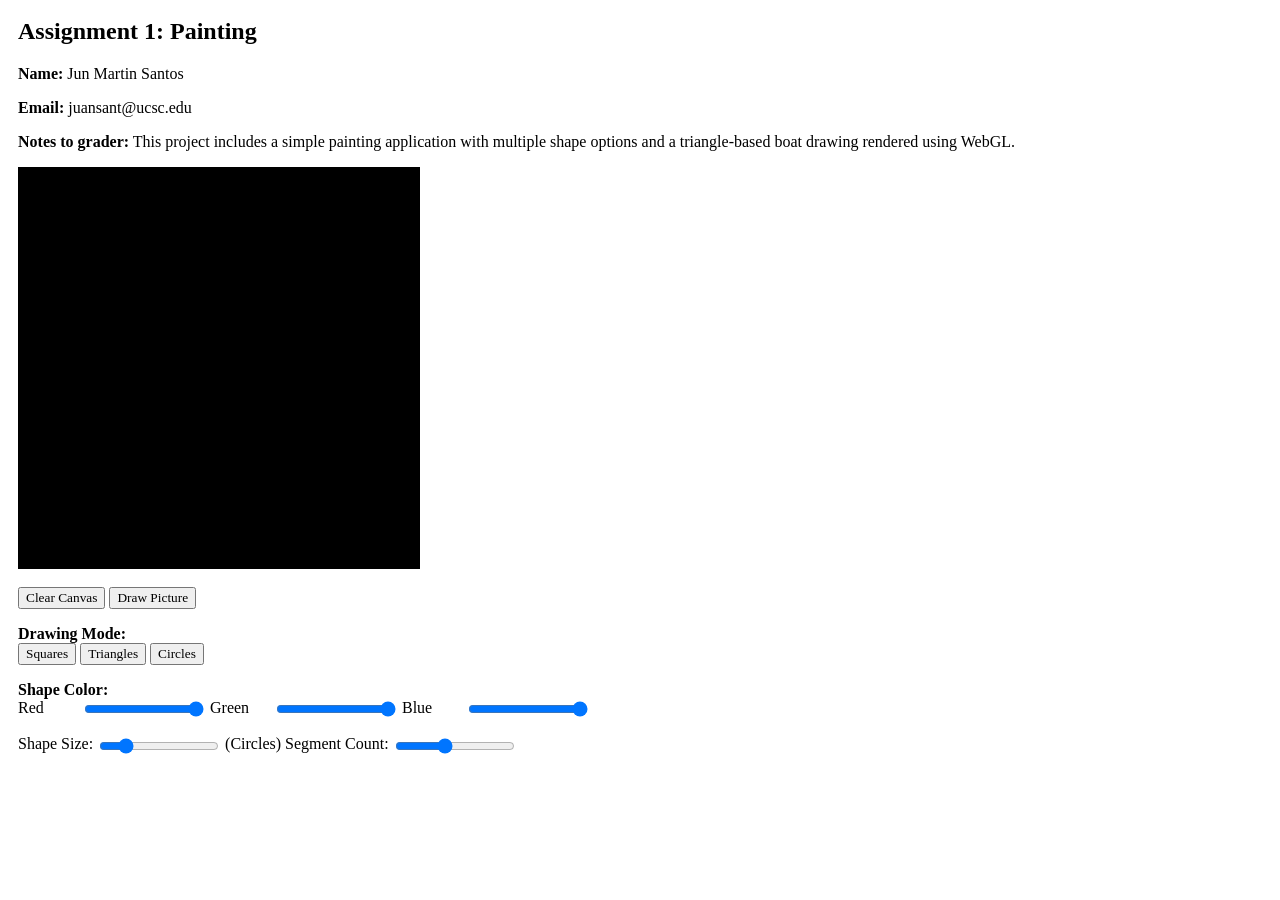
==== asgn1/src/asg1.html @ 01bdc615 "Assignment 1 pushed" ====
<h2>Assignment 1: Painting</h2>

<p><strong>Name:</strong> Jun Martin Santos</p>
<p><strong>Email:</strong> juansant@ucsc.edu</p>

<p><strong>Notes to grader:</strong> This project includes a simple painting application with multiple shape options and a triangle-based boat drawing rendered using WebGL.
</p>

<!DOCTYPE html>
<html>
<head>
    <meta charset="utf-8">
    <title>Assignment 1: Painting</title>
    <style>
        body {
            font-family: "Times New Roman", Times, serif;
            margin: 18px;
        }

        canvas {
            display: block;
            background: black;
            border: 1px solid #000;
            margin-bottom: 18px;
        }

        .controls {
            width: 620px;
        }

        .row {
            margin: 16px 0;
        }

        .mode-buttons button {
            margin-right: 6px;
        }

        .slider-line {
            display: flex;
            align-items: center;
            gap: 10px;
            margin: 8px 0;
            flex-wrap: wrap;
        }

        .label {
            display: inline-block;
            min-width: 60px;
        }
        
        .small-label {
            display: inline-block;
            min-width: 42px;
        }

        .medium-label {
            display: inline-block;
            min-width: 110px;
        }

        .long-label {
            display: inline-block;
            min-width: 155px;
        }

        input[type="range"] {
            width: 120px;
            vertical-align: middle;
        }

        button {
            font-family: inherit;
        }

        strong {
            font-size: 16px;
        }
    </style>
</head>
<body onload="main()">
    <canvas id="webgl" width="400" height="400">
        Please use a browser that supports "canvas"
    </canvas>

    <div class="controls">
        <div class="row">
            <button id="clearButton">Clear Canvas</button>
            <button onclick="drawMyPicture()">Draw Picture</button>
        </div>

        <div class="row">
            <strong>Drawing Mode:</strong><br>
            <button id="pointButton">Squares</button>
            <button id="triangleButton">Triangles</button>
            <button id="circleButton">Circles</button>
        </div>

        <div class="row">
            <strong>Shape Color:</strong><br>
            <span class="label">Red</span>
            <input type="range" id="redSlider" min="0" max="100" value="100">

            <span class="label">Green</span>
            <input type="range" id="greenSlider" min="0" max="100" value="100">

            <span class="label">Blue</span>
            <input type="range" id="blueSlider" min="0" max="100" value="100">
        </div>

        <div class="row">
            <span class="label">Shape Size:</span>
            <input type="range" id="sizeSlider" min="1" max="50" value="10">

            <span class="label">(Circles) Segment Count:</span>
            <input type="range" id="segmentSlider" min="3" max="20" value="10">
        </div>
    </div>

    <script src="lib/webgl-utils.js"></script>
    <script src="lib/webgl-debug.js"></script>
    <script src="lib/cuon-utils.js"></script>
    <script src="lib/cuon-matrix-cse160.js"></script>
    <script src="asg1.js"></script>
</body>
</html>
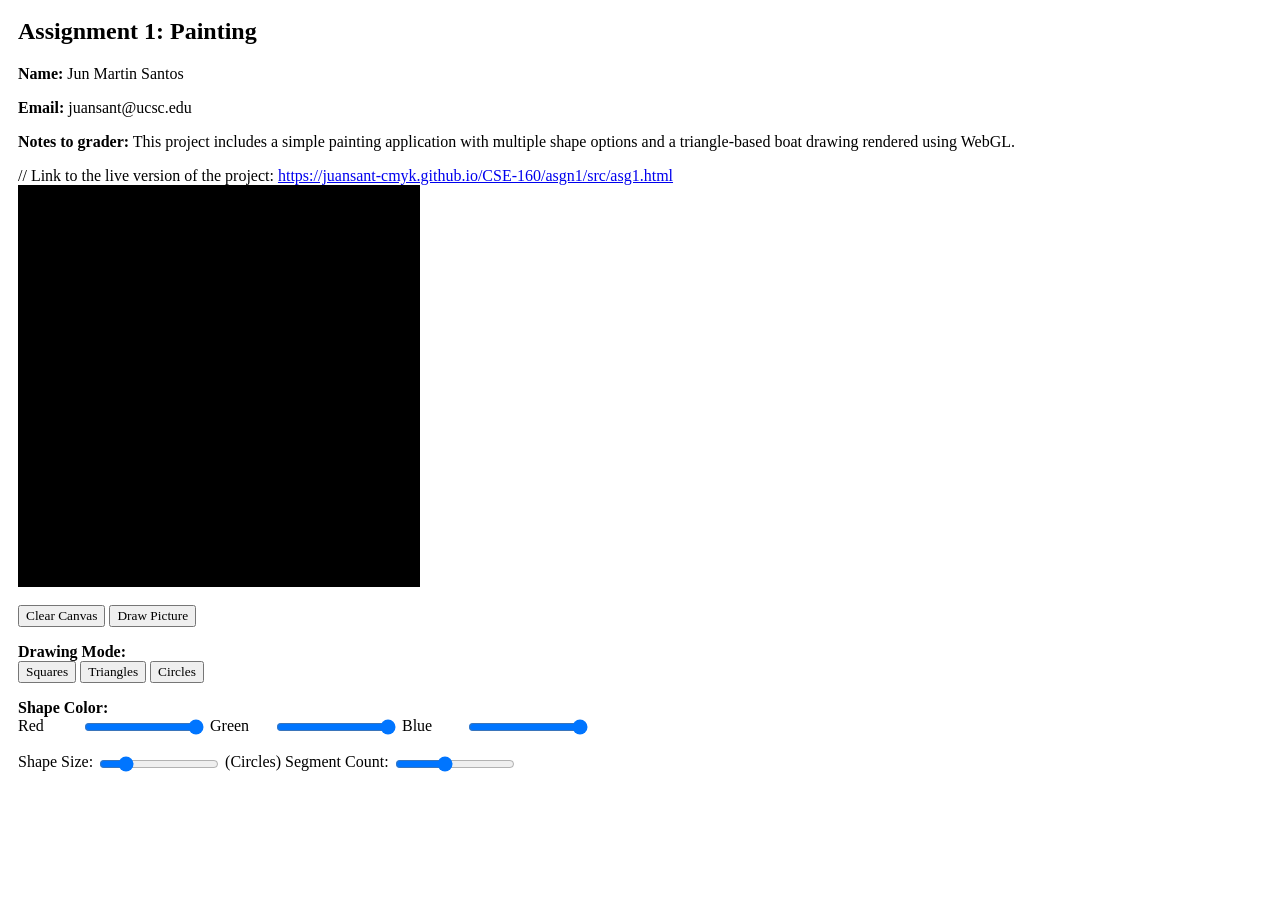
==== commit ea43831e: "update asgn1 for github pages" ====
--- a/asgn1/src/asg1.html
+++ b/asgn1/src/asg1.html
@@ -5,6 +5,10 @@
 
 <p><strong>Notes to grader:</strong> This project includes a simple painting application with multiple shape options and a triangle-based boat drawing rendered using WebGL.
 </p>
+
+
+// Link to the live version of the project: <a href="https://juansant-cmyk.github.io/CSE-160/asgn1/src/asg1.html">https://juansant-cmyk.github.io/CSE-160/asgn1/src/asg1.html</a>
+
 
 <!DOCTYPE html>
 <html>
@@ -120,7 +124,6 @@
     <script src="lib/webgl-utils.js"></script>
     <script src="lib/webgl-debug.js"></script>
     <script src="lib/cuon-utils.js"></script>
-    <script src="lib/cuon-matrix-cse160.js"></script>
     <script src="asg1.js"></script>
 </body>
 </html>
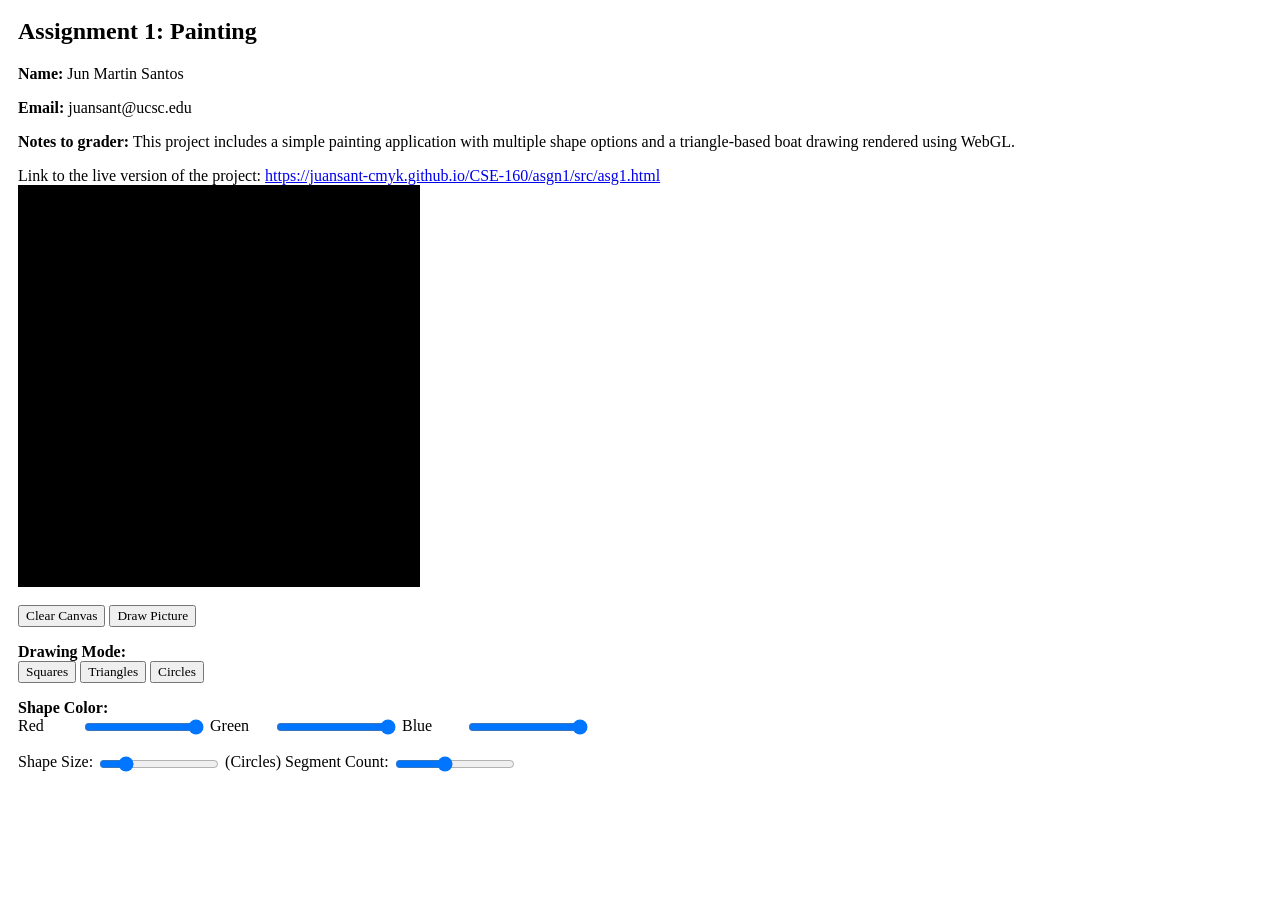
==== commit c72cf37f: "Fix formatting of live project link in asg1.html" ====
--- a/asgn1/src/asg1.html
+++ b/asgn1/src/asg1.html
@@ -7,7 +7,7 @@
 </p>
 
 
-// Link to the live version of the project: <a href="https://juansant-cmyk.github.io/CSE-160/asgn1/src/asg1.html">https://juansant-cmyk.github.io/CSE-160/asgn1/src/asg1.html</a>
+Link to the live version of the project: <a href="https://juansant-cmyk.github.io/CSE-160/asgn1/src/asg1.html">https://juansant-cmyk.github.io/CSE-160/asgn1/src/asg1.html</a>
 
 
 <!DOCTYPE html>
@@ -126,4 +126,4 @@
     <script src="lib/cuon-utils.js"></script>
     <script src="asg1.js"></script>
 </body>
-</html>+</html>
